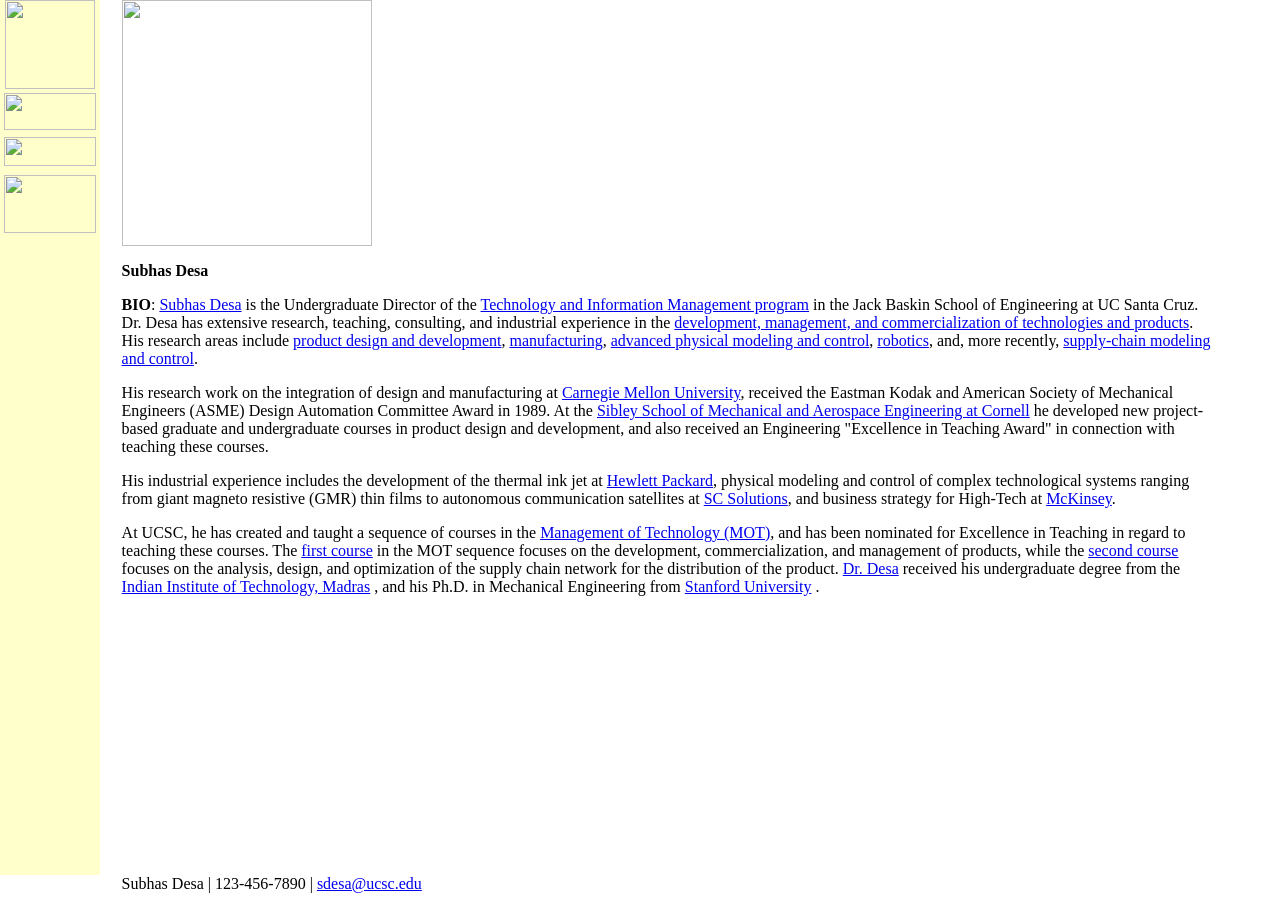
==== index.html @ 6f65a1bf "Change Dr. title to Subhas Desa in index.html Updated Dr. Subhas Desa's title and biography section " ====
<html><!-- InstanceBegin template="/Templates/home.dwt" codeOutsideHTMLIsLocked="false" -->

<head>

<!-- InstanceBeginEditable name="doctitle" -->

<title>Subhas Desa</title>

<!-- InstanceEndEditable --><meta http-equiv="Content-Type" content="text/html; charset=iso-8859-1">

<link rel="stylesheet" href="styles.css">
<!--
<style type="text/css">
.body {
	font-family: Arial, Helvetica, sans-serif;
	font-size: 16px;
}
body,td,th {
	font-family: Arial, Helvetica, sans-serif;
}
.body_bold {
	font-family: Arial, Helvetica, sans-serif;
	font-weight: bold;
	font-size: 16px;
}
</style>
-->

<!--
<script language="JavaScript" type="text/JavaScript">
function MM_preloadImages() { //v3.0
  var d=document; if(d.images){ if(!d.MM_p) d.MM_p=new Array();
    var i,j=d.MM_p.length,a=MM_preloadImages.arguments; for(i=0; i<a.length; i++)
    if (a[i].indexOf("#")!=0){ d.MM_p[j]=new Image; d.MM_p[j++].src=a[i];}}
}
function MM_swapImgRestore() { //v3.0
  var i,x,a=document.MM_sr; for(i=0;a&&i<a.length&&(x=a[i])&&x.oSrc;i++) x.src=x.oSrc;
}
function MM_findObj(n, d) { //v4.01
  var p,i,x;  if(!d) d=document; if((p=n.indexOf("?"))>0&&parent.frames.length) {
    d=parent.frames[n.substring(p+1)].document; n=n.substring(0,p);}
  if(!(x=d[n])&&d.all) x=d.all[n]; for (i=0;!x&&i<d.forms.length;i++) x=d.forms[i][n];
  for(i=0;!x&&d.layers&&i<d.layers.length;i++) x=MM_findObj(n,d.layers[i].document);
  if(!x && d.getElementById) x=d.getElementById(n); return x;
}
function MM_swapImage() { //v3.0
  var i,j=0,x,a=MM_swapImage.arguments; document.MM_sr=new Array; for(i=0;i<(a.length-2);i+=3)
   if ((x=MM_findObj(a[i]))!=null){document.MM_sr[j++]=x; if(!x.oSrc) x.oSrc=x.src; x.src=a[i+2];}
}
</script>
-->


<!-- InstanceBeginEditable name="head" --><!-- InstanceEndEditable -->

</head>

<body bgcolor="#FFFFFF" leftmargin="0" topmargin="0" marginwidth="0" marginheight="0" onLoad="MM_preloadImages('images/nav_01-over.gif','images/nav_02-over.gif','images/nav_03-over.gif')">

<!-- ImageReady Slices (subhas_design.psd) -->

<table width="95%" height="100%"  border="0" cellpadding="0" cellspacing="0">

  <tr>

    <td width="10%" valign="top"><table id="Table_00" width="100" height="100%" border="0" cellpadding="0" cellspacing="0">

      <tr>

        <!--<td valign="top" bgcolor="#FFFFCC"><div align="center"><img src="images/seal.gif" width="90" height="89"></div></td>-->
        <td valign="top" bgcolor="#FFFFCC"><div align="center"><a href="index.html"><img src="images/seal.gif" alt="" width="90" height="89" border="0"></a></div></td>

      </tr>

      <tr>

        <td align="center" valign="top" bgcolor="#FFFFCC"><!-- ImageReady Slices (nav.psd) -->

<table id="Table_01" width="92" height="150" border="0" cellpadding="0" cellspacing="0">

	<tr>

		<td>

			<a href="papers.html"

				onmouseover="MM_swapImage('nav_01','','images/nav_01-over.gif',1)"

				onmouseout="MM_swapImgRestore()">

				<img name="nav_01" src="images/nav_01.gif" width="92" height="37" border="0" alt=""></a></td>

	</tr>

	<tr>

		<td>

			<a href="courses.html"

				onmouseover="MM_swapImage('nav_02','','images/nav_02-over.gif',1)"

				onmouseout="MM_swapImgRestore()">

				<img name="nav_02" src="images/nav_02.gif" width="92" height="29" border="0" alt=""></a></td>

	</tr>

	<tr>

		<td>

			<a href="past_work.html"

				onmouseover="MM_swapImage('nav_03','','images/nav_03-over.gif',1)"

				onmouseout="MM_swapImgRestore()">

				<img name="nav_03" src="images/nav_03.gif" width="92" height="58" border="0" alt=""></a></td>

	</tr>

	

</table>

<!-- End ImageReady Slices --></td>

      </tr><tr>

        <td height="100%" bgcolor="#FFFFCC"></td>

      </tr>

      

    </table></td>

    <td width="90%" valign="top"><!-- InstanceBeginEditable name="body" -->

<!-- ImageReady Slices (subhas_design.psd) -->

<p><div align="left"><img src="images/subhas_desa.jpg" width="250" height="246"></div></p>


<p align="left" class="section-heading"><strong><a name="name_title"></a>Subhas Desa</strong></p>

<p class="style1"> <strong>BIO</strong>: <a href="email.html">Subhas Desa</a> is the Undergraduate Director of the <a href="https://engineering.ucsc.edu/departments/technology-and-information-manangement/">Technology and Information Management program</a> in the Jack Baskin School of Engineering at UC Santa Cruz. Dr. Desa has extensive research, teaching, consulting, and industrial experience in the <a href="courses.html#mot1">development, management, and commercialization of technologies and products</a>. His research areas include <a href="papers.html#pd">product design and development</a>, <a href="papers.html#dm">manufacturing</a>, <a href="papers.html#amc">advanced physical modeling and control</a>, <a href="papers.html#robotics">robotics</a>, and, more recently, <a href="papers.html#bdc">supply-chain modeling and control</a>. <p>His research work on the integration of design and manufacturing at <a href="http://www.cmu.edu/">Carnegie Mellon University</a>, received the Eastman Kodak and American Society of Mechanical Engineers (ASME) Design Automation Committee Award in 1989. At the <a href="http://www.mae.cornell.edu/">Sibley School of Mechanical and Aerospace Engineering at Cornell</a> he developed new project-based graduate and undergraduate courses in product design and development, and also received an Engineering "Excellence in Teaching Award" in connection with teaching these courses. <p>His industrial experience includes the development of the thermal ink jet at <a href="http://www.hp.com/">Hewlett Packard</a>, physical modeling and control of complex technological systems ranging from giant magneto resistive (GMR) thin films to autonomous communication satellites at <a href="http://www.scsolutions.com/">SC Solutions</a>, and business strategy for High-Tech at <a href="http://www.mckinsey.com/">McKinsey</a>. <p>At UCSC, he has created and taught a sequence of courses in the <a href="courses.html">Management of Technology (MOT)</a>, and has been nominated for Excellence in Teaching in regard to teaching these courses. The <a href="courses.html#mot1">first course</a> in the MOT sequence focuses on the development, commercialization, and management of products, while the <a href="courses.html">second course</a> focuses on the analysis, design, and optimization of the supply chain network for the distribution of the product. <a href="email.html">Dr. Desa</a> received his undergraduate degree from the <a href="http://www.iitm.ac.in/">Indian Institute of Technology, Madras</a> , and his Ph.D. in Mechanical Engineering from <a href="http://www.stanford.edu/">Stanford University</a> . </p>

<p>&nbsp;</p>

<!--
<p><a href="exitinterview.php">ISM Exit Interview (On-line edition)</a> <br>
<a href="docs/ISM_Program_SoE_UCSC.ppt">ISTM Slide Show</a></p>
-->

    <!-- InstanceEndEditable --></td>

  </tr>

  <!--
  <tr>
    <td valign="top">&nbsp;</td>
    <td valign="top"><div align="center"><a href="email.html">Email</a></div></td>
  </tr>-->


  <tr>
  <td valign="top">&nbsp;</td>
  <td valign="top">
    <div class="contact-strip">
      <span class="contact-name">Subhas Desa</span>
      <span class="contact-divider">|</span>
      <span class="contact-phone">123-456-7890</span>
      <span class="contact-divider">|</span>
      <a class="contact-email" href="mailto:sdesa@ucsc.edu">sdesa@ucsc.edu</a>
    </div>
  </td>
</tr>

</table>

<!-- End ImageReady Slices -->

</body>

<!-- InstanceEnd --></html>
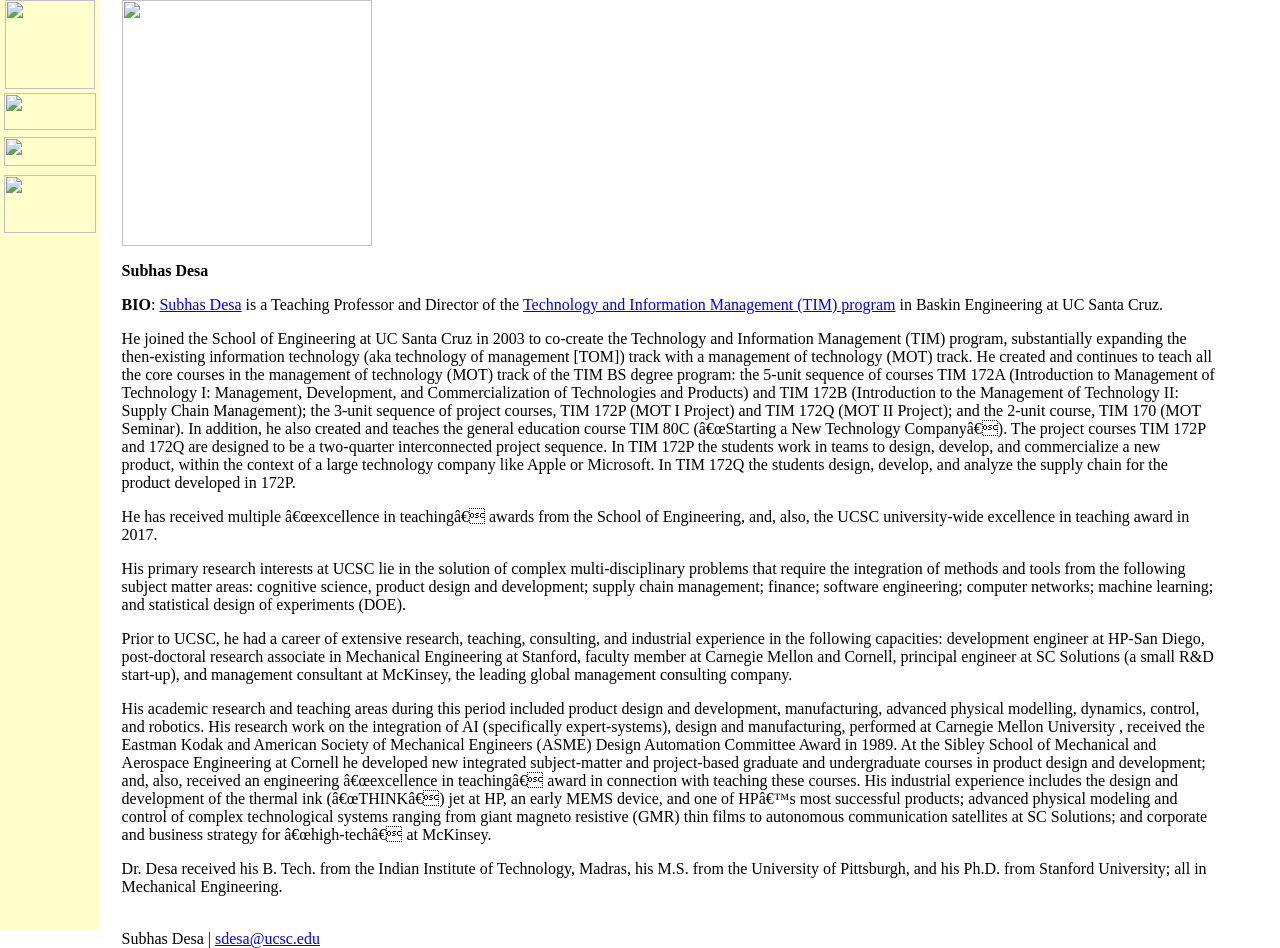
==== commit 87406f68: "update to bio and contact" ====
--- a/index.html
+++ b/index.html
@@ -140,12 +140,24 @@
 
 <!-- ImageReady Slices (subhas_design.psd) -->
 
-<p><div align="left"><img src="images/subhas_desa.jpg" width="250" height="246"></div></p>
+<p><div align="left"><img src="images/profile.jpeg" width="250" height="246"></div></p>
 
 
 <p align="left" class="section-heading"><strong><a name="name_title"></a>Subhas Desa</strong></p>
 
-<p class="style1"> <strong>BIO</strong>: <a href="email.html">Subhas Desa</a> is the Undergraduate Director of the <a href="https://engineering.ucsc.edu/departments/technology-and-information-manangement/">Technology and Information Management program</a> in the Jack Baskin School of Engineering at UC Santa Cruz. Dr. Desa has extensive research, teaching, consulting, and industrial experience in the <a href="courses.html#mot1">development, management, and commercialization of technologies and products</a>. His research areas include <a href="papers.html#pd">product design and development</a>, <a href="papers.html#dm">manufacturing</a>, <a href="papers.html#amc">advanced physical modeling and control</a>, <a href="papers.html#robotics">robotics</a>, and, more recently, <a href="papers.html#bdc">supply-chain modeling and control</a>. <p>His research work on the integration of design and manufacturing at <a href="http://www.cmu.edu/">Carnegie Mellon University</a>, received the Eastman Kodak and American Society of Mechanical Engineers (ASME) Design Automation Committee Award in 1989. At the <a href="http://www.mae.cornell.edu/">Sibley School of Mechanical and Aerospace Engineering at Cornell</a> he developed new project-based graduate and undergraduate courses in product design and development, and also received an Engineering "Excellence in Teaching Award" in connection with teaching these courses. <p>His industrial experience includes the development of the thermal ink jet at <a href="http://www.hp.com/">Hewlett Packard</a>, physical modeling and control of complex technological systems ranging from giant magneto resistive (GMR) thin films to autonomous communication satellites at <a href="http://www.scsolutions.com/">SC Solutions</a>, and business strategy for High-Tech at <a href="http://www.mckinsey.com/">McKinsey</a>. <p>At UCSC, he has created and taught a sequence of courses in the <a href="courses.html">Management of Technology (MOT)</a>, and has been nominated for Excellence in Teaching in regard to teaching these courses. The <a href="courses.html#mot1">first course</a> in the MOT sequence focuses on the development, commercialization, and management of products, while the <a href="courses.html">second course</a> focuses on the analysis, design, and optimization of the supply chain network for the distribution of the product. <a href="email.html">Dr. Desa</a> received his undergraduate degree from the <a href="http://www.iitm.ac.in/">Indian Institute of Technology, Madras</a> , and his Ph.D. in Mechanical Engineering from <a href="http://www.stanford.edu/">Stanford University</a> . </p>
+<!-- <p class="style1"> <strong>BIO</strong>: <a href="email.html">Subhas Desa</a> is the Undergraduate Director of the <a href="https://engineering.ucsc.edu/departments/technology-and-information-manangement/">Technology and Information Management program</a> in the Jack Baskin School of Engineering at UC Santa Cruz. Dr. Desa has extensive research, teaching, consulting, and industrial experience in the <a href="courses.html#mot1">development, management, and commercialization of technologies and products</a>. His research areas include <a href="papers.html#pd">product design and development</a>, <a href="papers.html#dm">manufacturing</a>, <a href="papers.html#amc">advanced physical modeling and control</a>, <a href="papers.html#robotics">robotics</a>, and, more recently, <a href="papers.html#bdc">supply-chain modeling and control</a>. <p>His research work on the integration of design and manufacturing at <a href="http://www.cmu.edu/">Carnegie Mellon University</a>, received the Eastman Kodak and American Society of Mechanical Engineers (ASME) Design Automation Committee Award in 1989. At the <a href="http://www.mae.cornell.edu/">Sibley School of Mechanical and Aerospace Engineering at Cornell</a> he developed new project-based graduate and undergraduate courses in product design and development, and also received an Engineering "Excellence in Teaching Award" in connection with teaching these courses. <p>His industrial experience includes the development of the thermal ink jet at <a href="http://www.hp.com/">Hewlett Packard</a>, physical modeling and control of complex technological systems ranging from giant magneto resistive (GMR) thin films to autonomous communication satellites at <a href="http://www.scsolutions.com/">SC Solutions</a>, and business strategy for High-Tech at <a href="http://www.mckinsey.com/">McKinsey</a>. <p>At UCSC, he has created and taught a sequence of courses in the <a href="courses.html">Management of Technology (MOT)</a>, and has been nominated for Excellence in Teaching in regard to teaching these courses. The <a href="courses.html#mot1">first course</a> in the MOT sequence focuses on the development, commercialization, and management of products, while the <a href="courses.html">second course</a> focuses on the analysis, design, and optimization of the supply chain network for the distribution of the product. <a href="email.html">Dr. Desa</a> received his undergraduate degree from the <a href="http://www.iitm.ac.in/">Indian Institute of Technology, Madras</a> , and his Ph.D. in Mechanical Engineering from <a href="http://www.stanford.edu/">Stanford University</a> . </p> -->
+
+<p class="style1"> <strong>BIO</strong>: <a href="email.html">Subhas Desa</a> is a Teaching Professor and Director of the <a href="https://engineering.ucsc.edu/departments/technology-and-information-manangement/">Technology and Information Management (TIM) program</a> in Baskin Engineering at UC Santa Cruz.<p>
+He joined the School of Engineering at UC Santa Cruz in 2003 to co-create the Technology and Information Management (TIM) program, substantially expanding the then-existing information technology (aka technology of management [TOM]) track  with a management of technology (MOT) track. He created and continues to teach all the core courses in the management of technology (MOT) track of the TIM BS degree program: the 5-unit sequence of courses TIM 172A (Introduction to Management of Technology I: Management, Development, and Commercialization of Technologies and Products) and TIM 172B (Introduction to the Management of Technology II: Supply Chain Management); the 3-unit sequence of project courses, TIM 172P (MOT I Project) and TIM 172Q (MOT II Project); and the 2-unit course, TIM 170 (MOT Seminar). In addition, he also created and teaches the general education course TIM 80C (“Starting a New Technology Company”). The project courses TIM 172P and 172Q are designed to be a two-quarter interconnected project sequence. In TIM 172P the students work in teams to design, develop, and commercialize a new product, within the context of a large technology company like Apple or Microsoft. In TIM 172Q the students design, develop, and analyze the supply chain for the product developed in 172P.<p>
+He has received multiple “excellence in teaching” awards from the School of Engineering, and, also, the UCSC university-wide excellence in teaching award in 2017. <p>
+His primary research interests at UCSC lie in the solution of complex multi-disciplinary problems that require the integration of methods and tools from the following subject matter areas: cognitive science, product design and development; supply chain management; finance; software engineering; computer networks; machine learning; and statistical design of experiments (DOE).<p>
+Prior to UCSC, he had a career of extensive research, teaching, consulting, and industrial experience in the following capacities: development engineer at HP-San Diego, post-doctoral research associate in Mechanical Engineering at Stanford, faculty  member at Carnegie Mellon and Cornell, principal engineer at SC Solutions (a small R&D start-up), and management consultant at McKinsey, the leading global management consulting company. <p>
+His academic research and teaching areas during this period included product design and development, manufacturing, advanced physical modelling, dynamics, control, and robotics. His research work on the integration of AI (specifically expert-systems), design and manufacturing, performed at Carnegie Mellon University , received the Eastman Kodak and American Society of Mechanical Engineers (ASME) Design Automation Committee Award in 1989.  At the Sibley School of Mechanical and Aerospace Engineering at Cornell he developed new integrated subject-matter and project-based graduate and undergraduate courses in product design and development; and, also,  received an engineering “excellence in teaching” award in connection with teaching these courses. His industrial experience includes the design and development of the thermal ink (“THINK”) jet at HP, an early MEMS device, and one of HP’s most successful products; advanced physical modeling and control of complex technological systems ranging from giant magneto resistive (GMR) thin films to autonomous communication satellites at SC Solutions; and corporate and business strategy for “high-tech” at McKinsey. <p>
+Dr. Desa received his B. Tech. from the Indian Institute of Technology, Madras, his M.S. from the University of Pittsburgh, and his Ph.D. from Stanford University; all in Mechanical Engineering.<p>
+ </p>
+
+
+
 
 <p>&nbsp;</p>
 
@@ -171,8 +183,6 @@
     <div class="contact-strip">
       <span class="contact-name">Subhas Desa</span>
       <span class="contact-divider">|</span>
-      <span class="contact-phone">123-456-7890</span>
-      <span class="contact-divider">|</span>
       <a class="contact-email" href="mailto:sdesa@ucsc.edu">sdesa@ucsc.edu</a>
     </div>
   </td>
